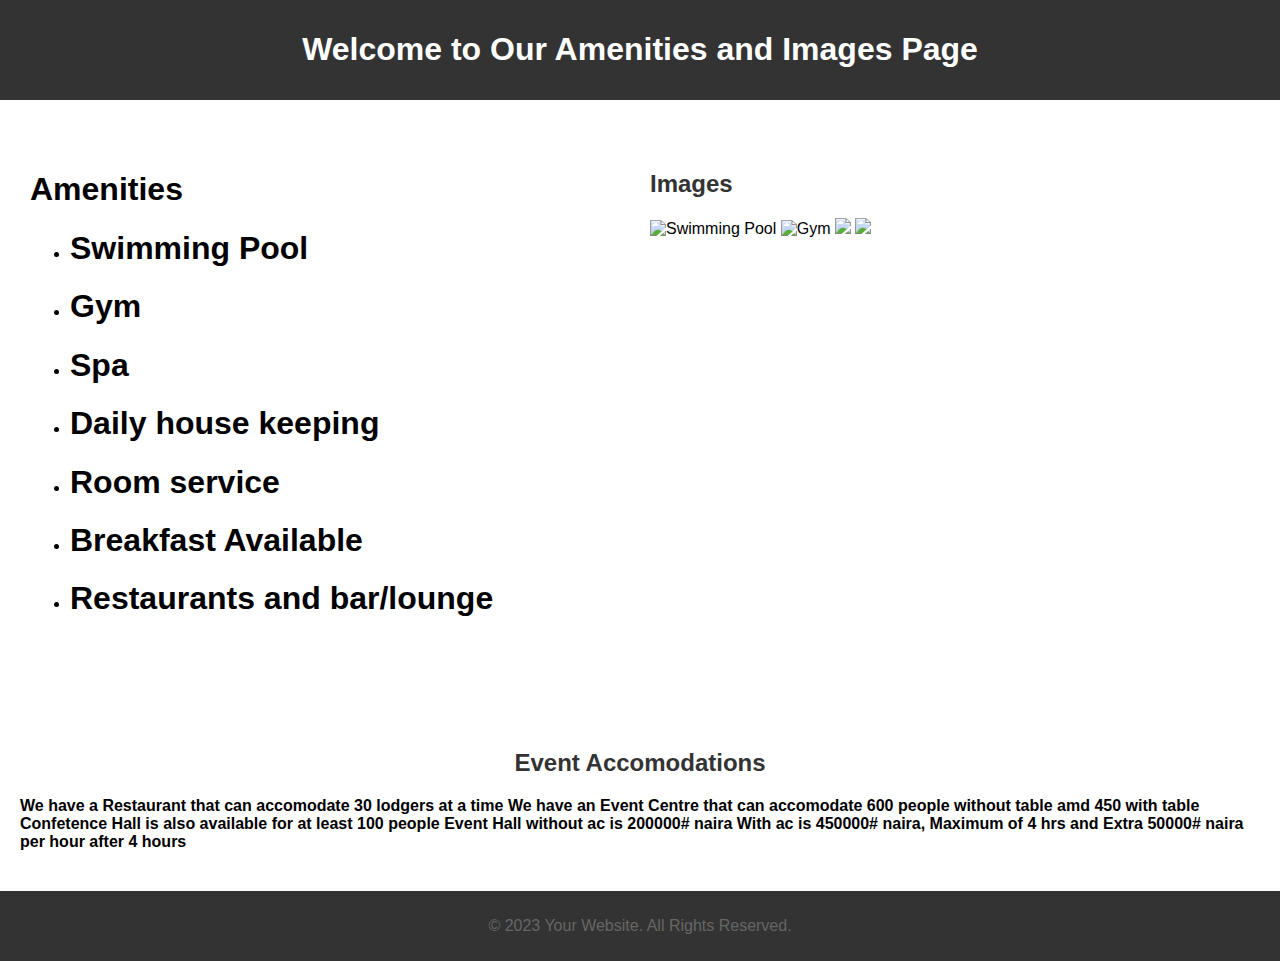
==== Amenities.html @ e19c9901 "Update Amenities.html" ====
<!DOCTYPE html>
<html lang="en">
<head>
<meta charset="UTF-8">
<meta name="viewport" content="width=device-width, initial-scale=1.0">
<title>Amenities and Images</title>
<link rel="stylesheet" href="styles.css">
</head>
<body>
<header>
<h1>Welcome to Our Amenities and Images Page</h1>
</header>
<main>
<section class="amenities">
<h1>Amenities</h1>
<ul>
<li><h1>Swimming Pool</h1></li>
<li><h1>Gym</h1></li>
<li><h1>Spa</h1></li>
<li><h1>Daily house keeping</h1></li>
<li><h1>Room service</h1></li>
<li><h1>Breakfast Available</h1></li>
<li><h1>Restaurants and bar/lounge</h1></li>
</ul>
 </section>
<section class="images">
<h2>Images</h2>
<img src="https://images.trvl-media.com/lodging/36000000/35200000/35195000/35194966/33d67f41.jpg?impolicy=resizecrop&rw=1200&ra=fit" alt="Swimming Pool">
<img src="https://images.trvl-media.com/lodging/36000000/35200000/35195000/35194966/44beff1b.jpg?impolicy=resizecrop&rw=1200&ra=fit" alt="Gym">
 <img  src="https://www.shutterstock.com/image-photo/wedding-hall-other-function-facility-600nw-487246921.jpg">
  <img src="https://media.istockphoto.com/id/584573082/photo/wedding-hall-or-other-function-facility-set-for-fine-dining.jpg?s=612x612&w=0&k=20&c=Ox9T0JIeGaCXPs_EEoAy5Uc98mY_kCnP9pTz06tb6iI=">
</section>
</main>
 <section class="owner-info">
  <center><h2>Event Accomodations</h2></center>
 <b>We have a Restaurant that can accomodate 30 lodgers at a time</b>
  <b>We have an Event Centre that can accomodate 600 people without table amd 450 with table</b>
  <b>Confetence Hall is also available for at least 100 people</b>
  <b>Event Hall without ac is 200000# naira With ac is 450000# naira, Maximum of 4 hrs and Extra 50000# naira per hour after 4 hours</b>
  </section>
<footer>
<p>&copy; 2023 Your Website. All Rights Reserved.</p>
</footer>
</body>
</html>
---- styles.css ----
body {
    font-family: Arial, sans-serif;
    margin: 0;
    padding: 0;
}

header {
    background-color: #333;
    color:green;
    text-align: center;
    padding: 10px 0;
    image-position:left;
}

nav ul {
    list-style-type: none;
    padding: 0;
}

nav ul li {
    display: inline;
    margin-right: 20px;
}

a {
    text-decoration: none;
    color: #fff;
}

section {
    padding: 20px;
    margin: 20px 0;
}

footer {
    background-color: #333;
    color: #fff;
    text-align: center;
    padding: 10px 0;
}

Amenities

/* styles.css */
body {
    font-family: Arial, sans-serif;
    margin: 0;
    padding: 0;
}

header {
    background-color: #333;
    color: #fff;
    text-align: center;
    padding: 10px 0;
}

main {
    display: flex;
    justify-content: space-around;
    padding: 20px;
}

.amenities, .images {
    flex: 1;
    padding: 10px;
}

footer {
    background-color: #333;
    color: #fff;
    text-align: center;
    padding: 10px 0;
}


contacts
body {
    font-family: Arial, sans-serif;
    margin: 0;
    padding: 0;
}

header {
    background-color: #333;
    color: white;
    text-align: center;
    padding: 10px 0;
}

.contact-info {
    margin: 20px;
}

h2 {
    color: #333;
}

p {
    color: #666;
}
 




 ROOMS
 /* styles.css */
body {
    font-family: Arial, sans-serif;
    margin: 0;
    padding: 0;
}

header {
    background-color: #333;
    color: #fff;
    text-align: center;
    padding: 10px 0;
}

.room {
    margin: 20px;
    padding: 10px;
    border: 1px solid #ccc;
}

img {
    max-width: 100%;
    height: auto;
}

h2 {
    color: #333;
}

p {
    color: #666;
}
OWNER
.owner-info {
    background-color: #f9f9f9;
    padding: 20px;
    margin-bottom: 20px;
}

.image-gallery {
    display: grid;
    grid-template-columns: repeat(3, 1fr);
    grid-gap: 10px;
}

.image-gallery img {
    width: 100%;
    height: auto;
}
.carousel {
  width: 100%;
  height: 400px;
  position: relative;
  overflow: hidden;
}

.slide {
  position: absolute;
  width: 100%;
  height: 100%;
  opacity: 0;
  transition: opacity 1s ease-in-out;
}

.slide.active {
  opacity: 1;
}



.carousel {
  width: 100%;
  height: 400px;
  position: relative;
  overflow: hidden;
}

.slide {
  position: absolute;
  width: 100%;
  height: 100%;
  opacity: 0;
  transition: opacity 1s ease-in-out;
}

.slide.active {
  opacity: 1;
}


.services-container {
  display: flex;
  flex-wrap: wrap;
  justify-content: space-between;
  max-width: 1200px; /* Adjust as needed */
  margin: 0 auto;
  padding: 20px;
}

.service {
  width: calc(33.33% - 20px); /* 3 services per row */
  margin-bottom: 20px;
  text-align: center;
}

.service img {
  width: 80px;
  height: 80px;
  margin-bottom: 10px;
}

.service h3 {
  font-size: 18px;
  margin-bottom: 5px;
}

.service p {
  font-size: 14px;
}

/* Media Query for Mobile */
@media (max-width: 768px) {
  .service {
      width: calc(50% - 20px); /* 2 services per row on mobile */
  }
}
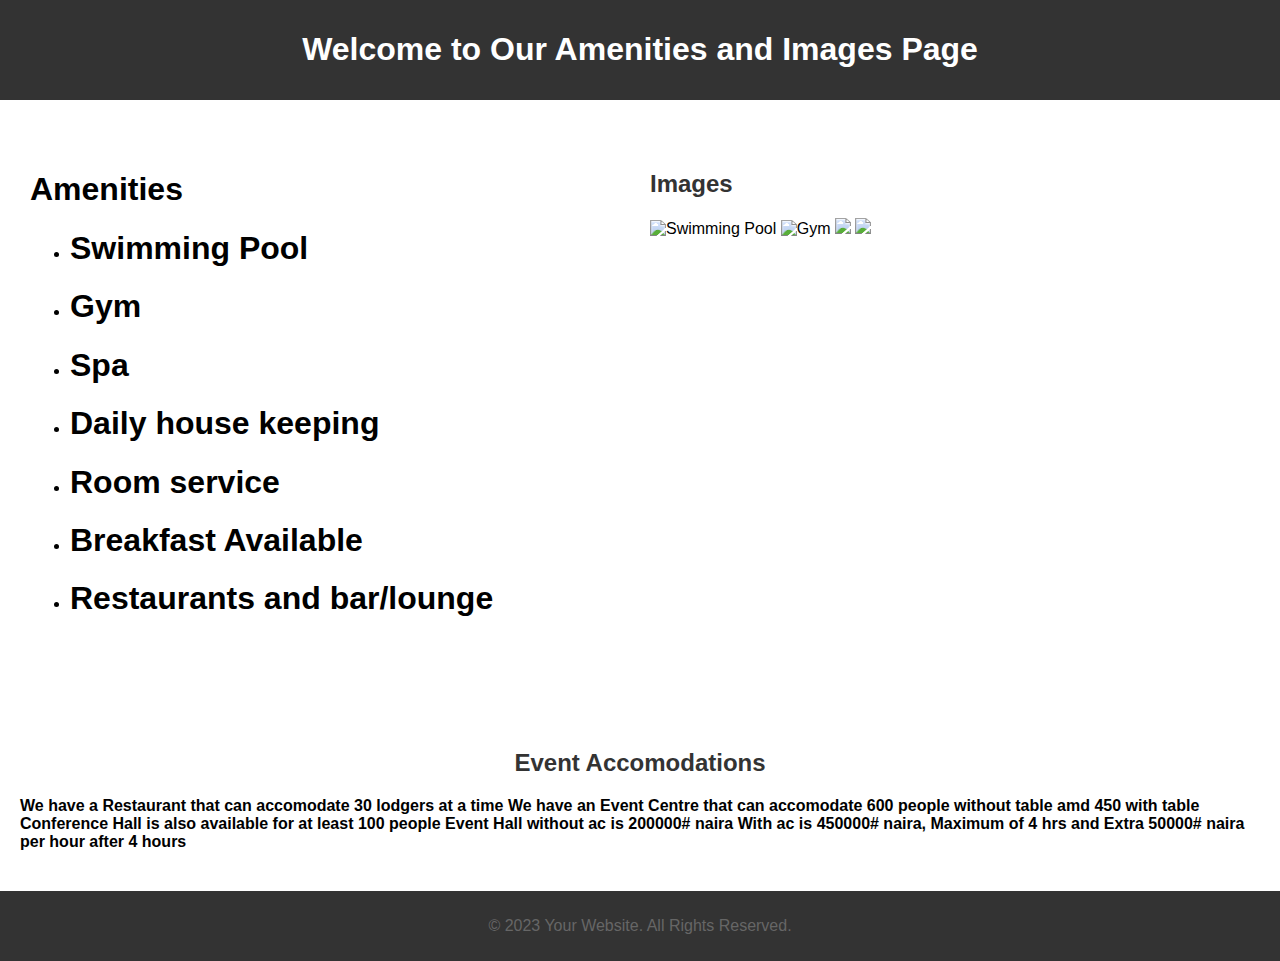
==== commit a2f39522: "Update Amenities.html" ====
--- a/Amenities.html
+++ b/Amenities.html
@@ -29,13 +29,14 @@
 <img src="https://images.trvl-media.com/lodging/36000000/35200000/35195000/35194966/44beff1b.jpg?impolicy=resizecrop&rw=1200&ra=fit" alt="Gym">
  <img  src="https://www.shutterstock.com/image-photo/wedding-hall-other-function-facility-600nw-487246921.jpg">
   <img src="https://media.istockphoto.com/id/584573082/photo/wedding-hall-or-other-function-facility-set-for-fine-dining.jpg?s=612x612&w=0&k=20&c=Ox9T0JIeGaCXPs_EEoAy5Uc98mY_kCnP9pTz06tb6iI=">
+ 
 </section>
 </main>
  <section class="owner-info">
   <center><h2>Event Accomodations</h2></center>
  <b>We have a Restaurant that can accomodate 30 lodgers at a time</b>
   <b>We have an Event Centre that can accomodate 600 people without table amd 450 with table</b>
-  <b>Confetence Hall is also available for at least 100 people</b>
+  <b>Conference Hall is also available for at least 100 people</b>
   <b>Event Hall without ac is 200000# naira With ac is 450000# naira, Maximum of 4 hrs and Extra 50000# naira per hour after 4 hours</b>
   </section>
 <footer>
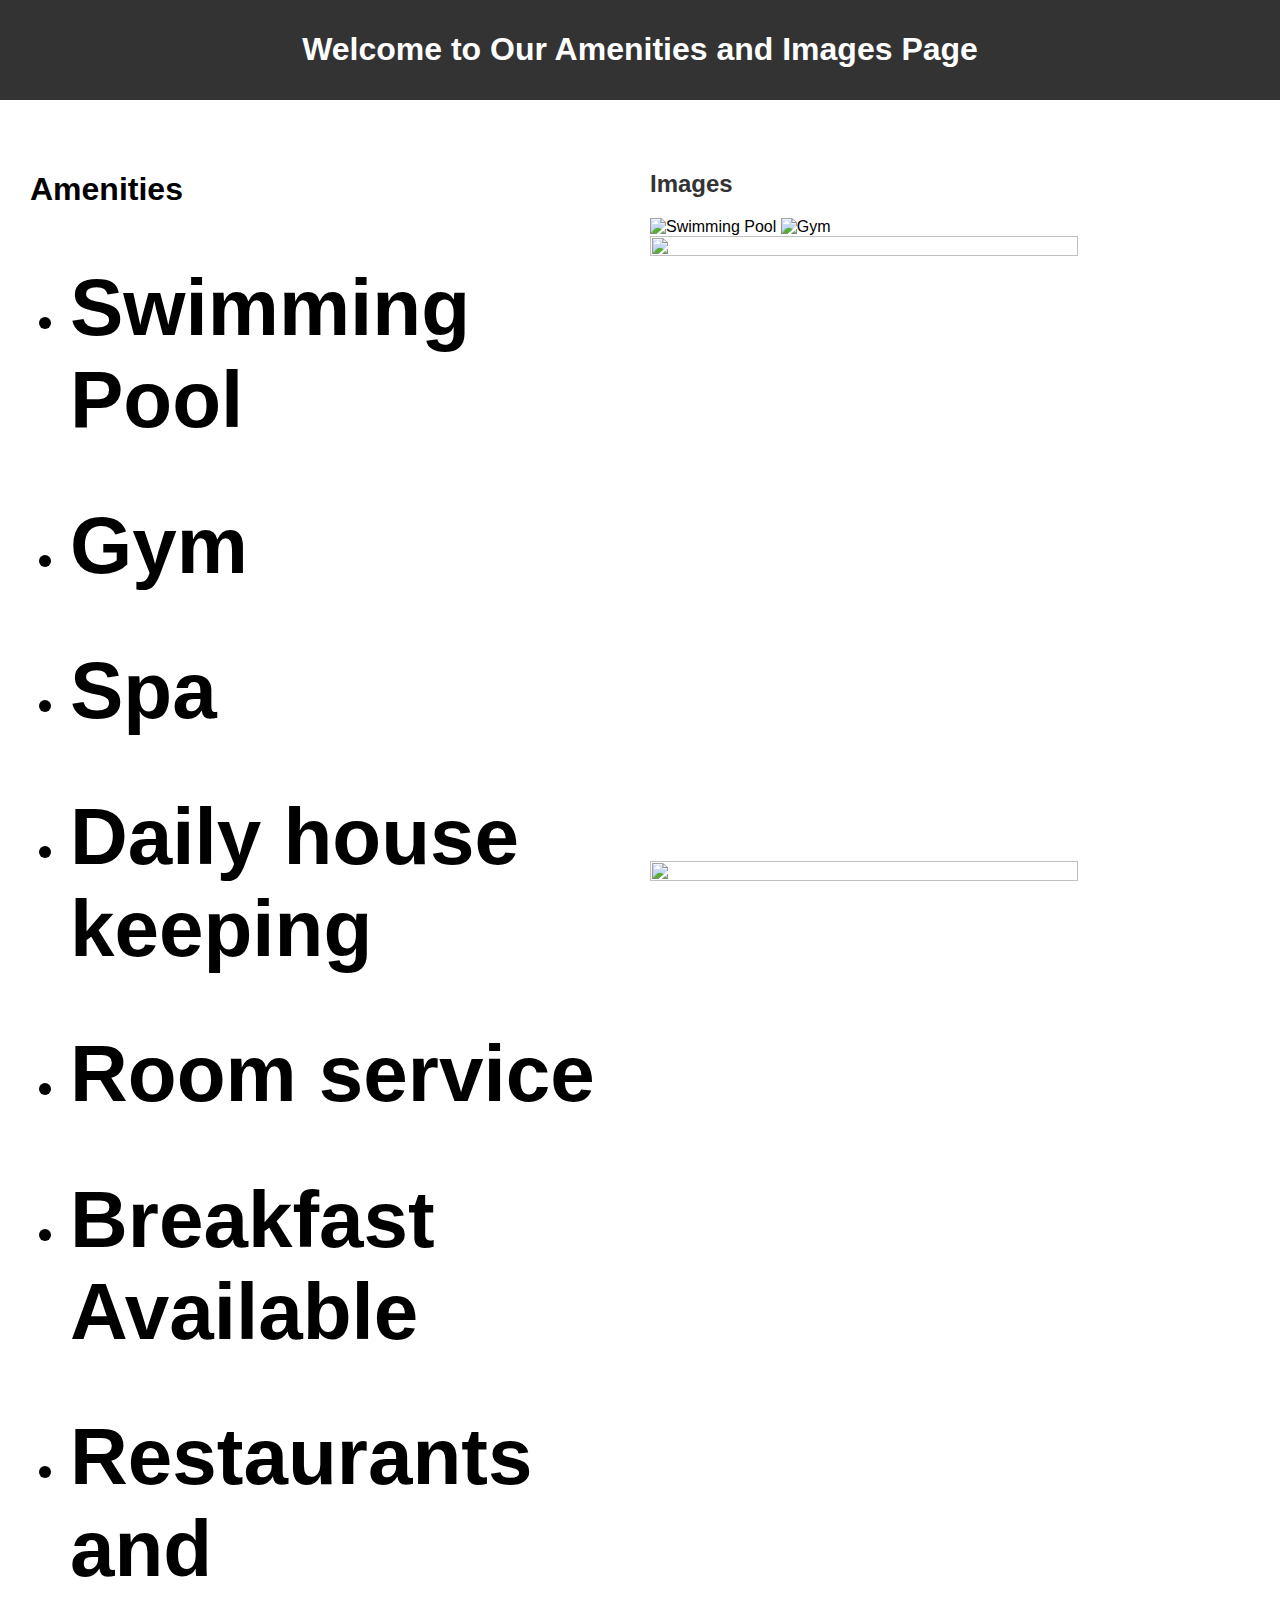
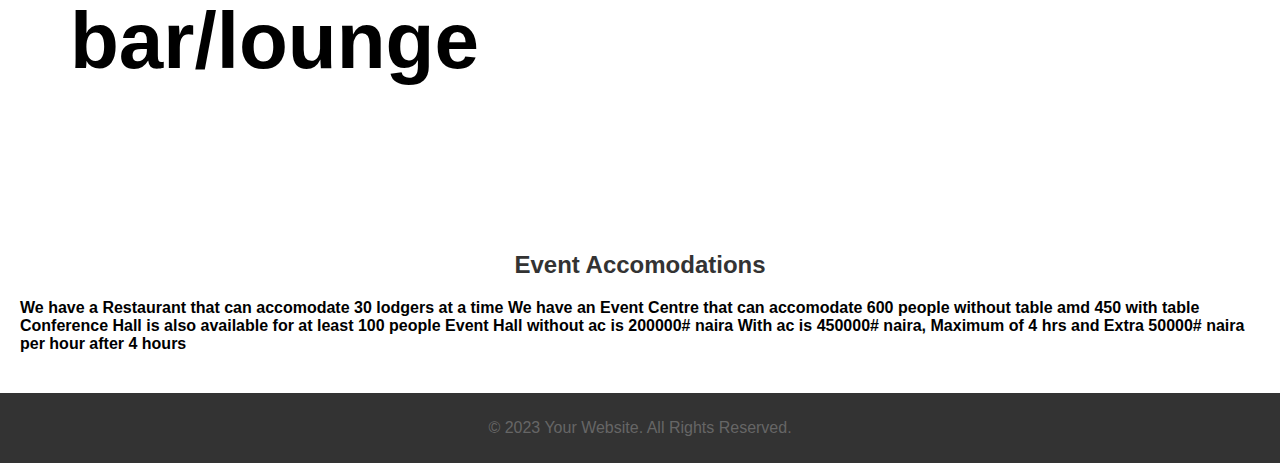
==== commit 898970e8: "Update Amenities.html" ====
--- a/Amenities.html
+++ b/Amenities.html
@@ -13,7 +13,7 @@
 <main>
 <section class="amenities">
 <h1>Amenities</h1>
-<ul>
+<ul style="font-size:40px;">
 <li><h1>Swimming Pool</h1></li>
 <li><h1>Gym</h1></li>
 <li><h1>Spa</h1></li>
@@ -25,10 +25,10 @@
  </section>
 <section class="images">
 <h2>Images</h2>
-<img src="https://images.trvl-media.com/lodging/36000000/35200000/35195000/35194966/33d67f41.jpg?impolicy=resizecrop&rw=1200&ra=fit" alt="Swimming Pool">
-<img src="https://images.trvl-media.com/lodging/36000000/35200000/35195000/35194966/44beff1b.jpg?impolicy=resizecrop&rw=1200&ra=fit" alt="Gym">
- <img  src="https://www.shutterstock.com/image-photo/wedding-hall-other-function-facility-600nw-487246921.jpg">
-  <img src="https://media.istockphoto.com/id/584573082/photo/wedding-hall-or-other-function-facility-set-for-fine-dining.jpg?s=612x612&w=0&k=20&c=Ox9T0JIeGaCXPs_EEoAy5Uc98mY_kCnP9pTz06tb6iI=">
+<img height="625px" width="428px" src="https://images.trvl-media.com/lodging/36000000/35200000/35195000/35194966/33d67f41.jpg?impolicy=resizecrop&rw=1200&ra=fit" alt="Swimming Pool">
+<img height="625px" width="428px" src="https://images.trvl-media.com/lodging/36000000/35200000/35195000/35194966/44beff1b.jpg?impolicy=resizecrop&rw=1200&ra=fit" alt="Gym">
+ <img height="625px" width="428px" src="https://www.instagram.com/peakolamsuiteshotel/p/CJqxGP5hgMc/">
+  <img height="625px" width="428px" src="https://media.istockphoto.com/id/584573082/photo/wedding-hall-or-other-function-facility-set-for-fine-dining.jpg?s=612x612&w=0&k=20&c=Ox9T0JIeGaCXPs_EEoAy5Uc98mY_kCnP9pTz06tb6iI=">
  
 </section>
 </main>
--- a/styles.css
+++ b/styles.css
@@ -4,8 +4,8 @@
     padding: 0;
 }
 
-header {
-    background-color: #333;
+.as {
+    background-color:lightskyblue;
     color:green;
     text-align: center;
     padding: 10px 0;
@@ -32,8 +32,8 @@
     margin: 20px 0;
 }
 
-footer {
-    background-color: #333;
+.ad {
+    background-color:lightskyblue;
     color: #fff;
     text-align: center;
     padding: 10px 0;
@@ -123,6 +123,10 @@
     margin: 20px;
     padding: 10px;
     border: 1px solid #ccc;
+    display:block;
+
+
+
 }
 
 img {
@@ -193,6 +197,8 @@
 .slide.active {
   opacity: 1;
 }
+
+
 
 
 .services-container {
@@ -231,3 +237,32 @@
       width: calc(50% - 20px); /* 2 services per row on mobile */
   }
 }
+
+.ay button {
+ padding:7px;
+ color:ghostwhite;
+ background-color:sandybrown;
+ border-radius:32px;
+ cursor:pointer;
+ font-weight:bold ;
+width:none;
+}
+.ay:hover {
+    background-color:aquamarine;
+    border-radius: 32px;
+}
+.as{
+   border-radius:100px; 
+   background-color:red;
+   margin:32px ;
+   display:block;
+   padding:2px;
+}
+.as:hover{
+    background-color:blue;
+    border-radius:100px;
+} 
+.ag{
+   display:block;
+   border-radius: 100px;
+}
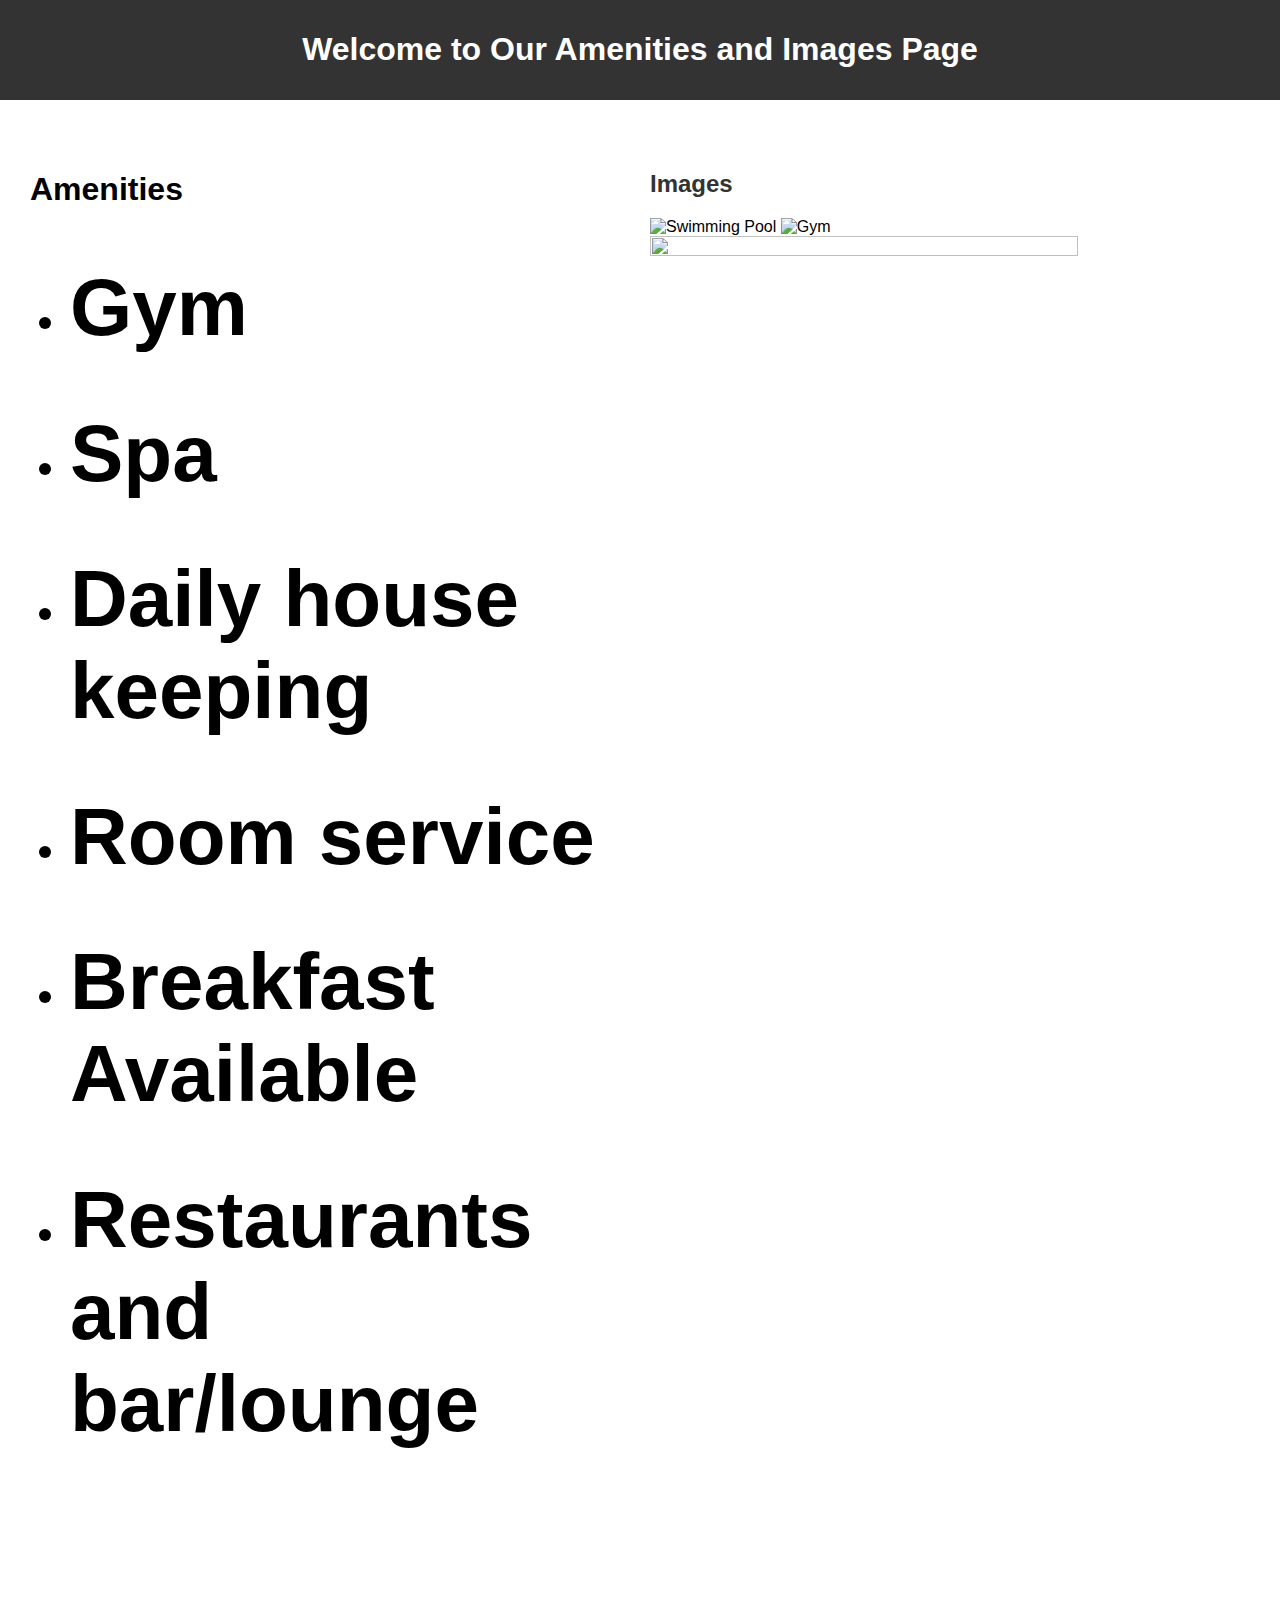
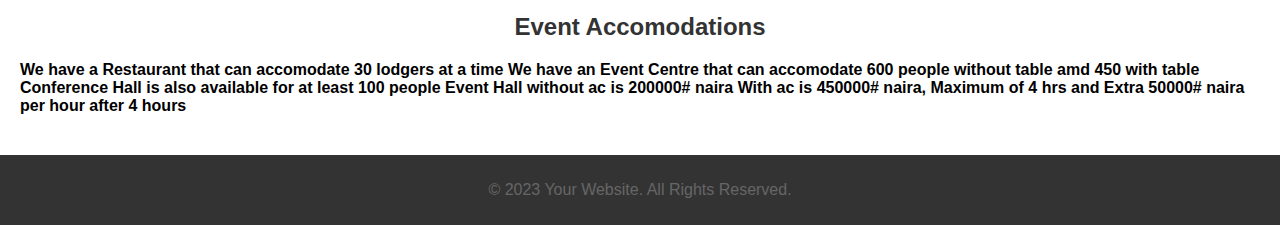
==== commit fbf18454: "Update Amenities.html" ====
--- a/Amenities.html
+++ b/Amenities.html
@@ -14,7 +14,6 @@
 <section class="amenities">
 <h1>Amenities</h1>
 <ul style="font-size:40px;">
-<li><h1>Swimming Pool</h1></li>
 <li><h1>Gym</h1></li>
 <li><h1>Spa</h1></li>
 <li><h1>Daily house keeping</h1></li>
@@ -27,7 +26,6 @@
 <h2>Images</h2>
 <img height="625px" width="428px" src="https://images.trvl-media.com/lodging/36000000/35200000/35195000/35194966/33d67f41.jpg?impolicy=resizecrop&rw=1200&ra=fit" alt="Swimming Pool">
 <img height="625px" width="428px" src="https://images.trvl-media.com/lodging/36000000/35200000/35195000/35194966/44beff1b.jpg?impolicy=resizecrop&rw=1200&ra=fit" alt="Gym">
- <img height="625px" width="428px" src="https://www.instagram.com/peakolamsuiteshotel/p/CJqxGP5hgMc/">
   <img height="625px" width="428px" src="https://media.istockphoto.com/id/584573082/photo/wedding-hall-or-other-function-facility-set-for-fine-dining.jpg?s=612x612&w=0&k=20&c=Ox9T0JIeGaCXPs_EEoAy5Uc98mY_kCnP9pTz06tb6iI=">
  
 </section>
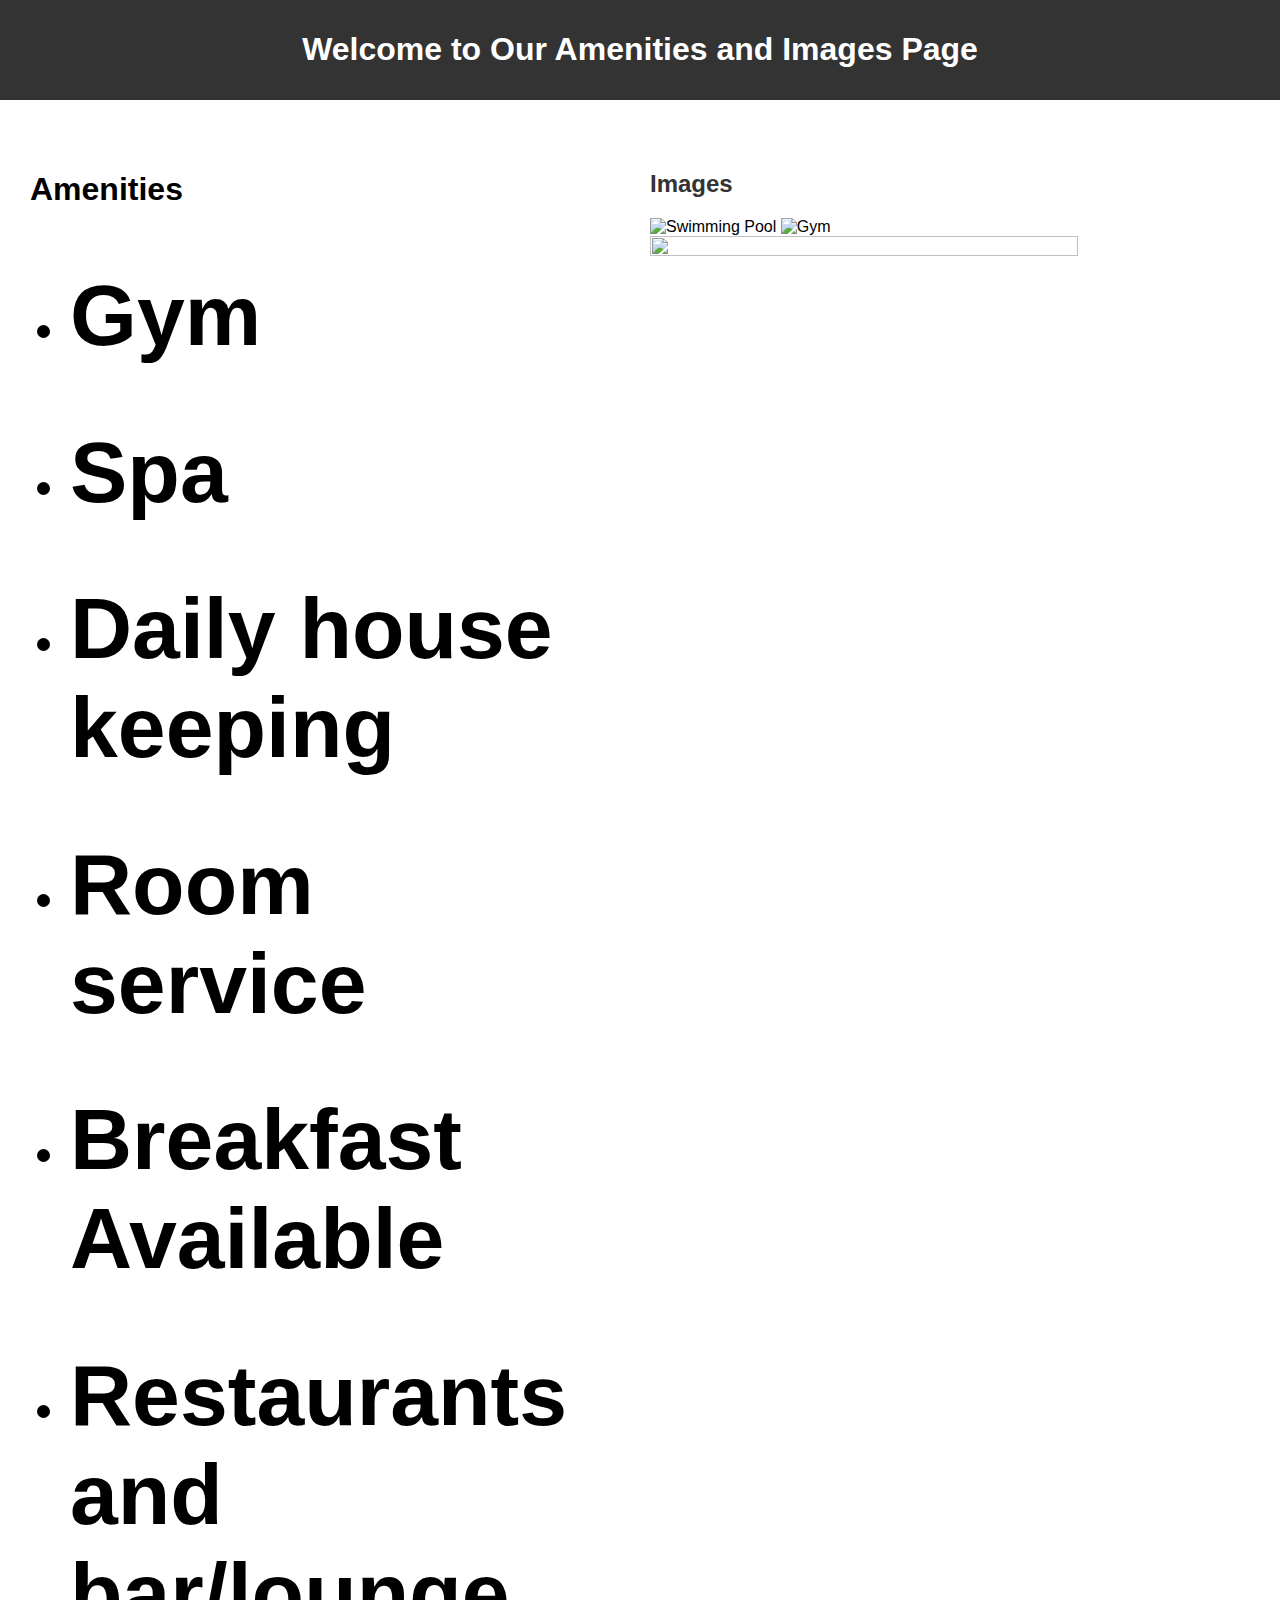
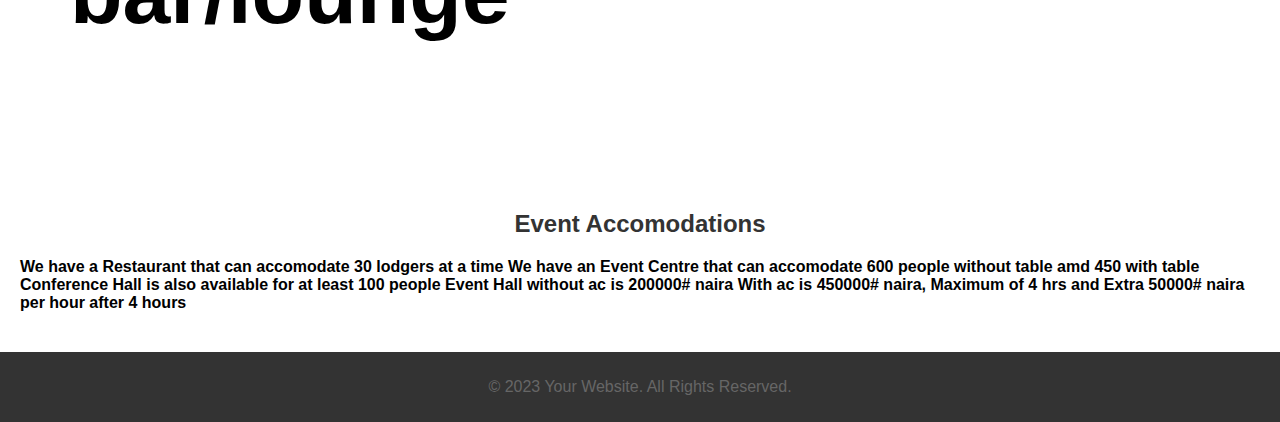
==== commit a07b9dea: "Update Amenities.html" ====
--- a/Amenities.html
+++ b/Amenities.html
@@ -13,7 +13,7 @@
 <main>
 <section class="amenities">
 <h1>Amenities</h1>
-<ul style="font-size:40px;">
+<ul style="font-size:43px;">
 <li><h1>Gym</h1></li>
 <li><h1>Spa</h1></li>
 <li><h1>Daily house keeping</h1></li>
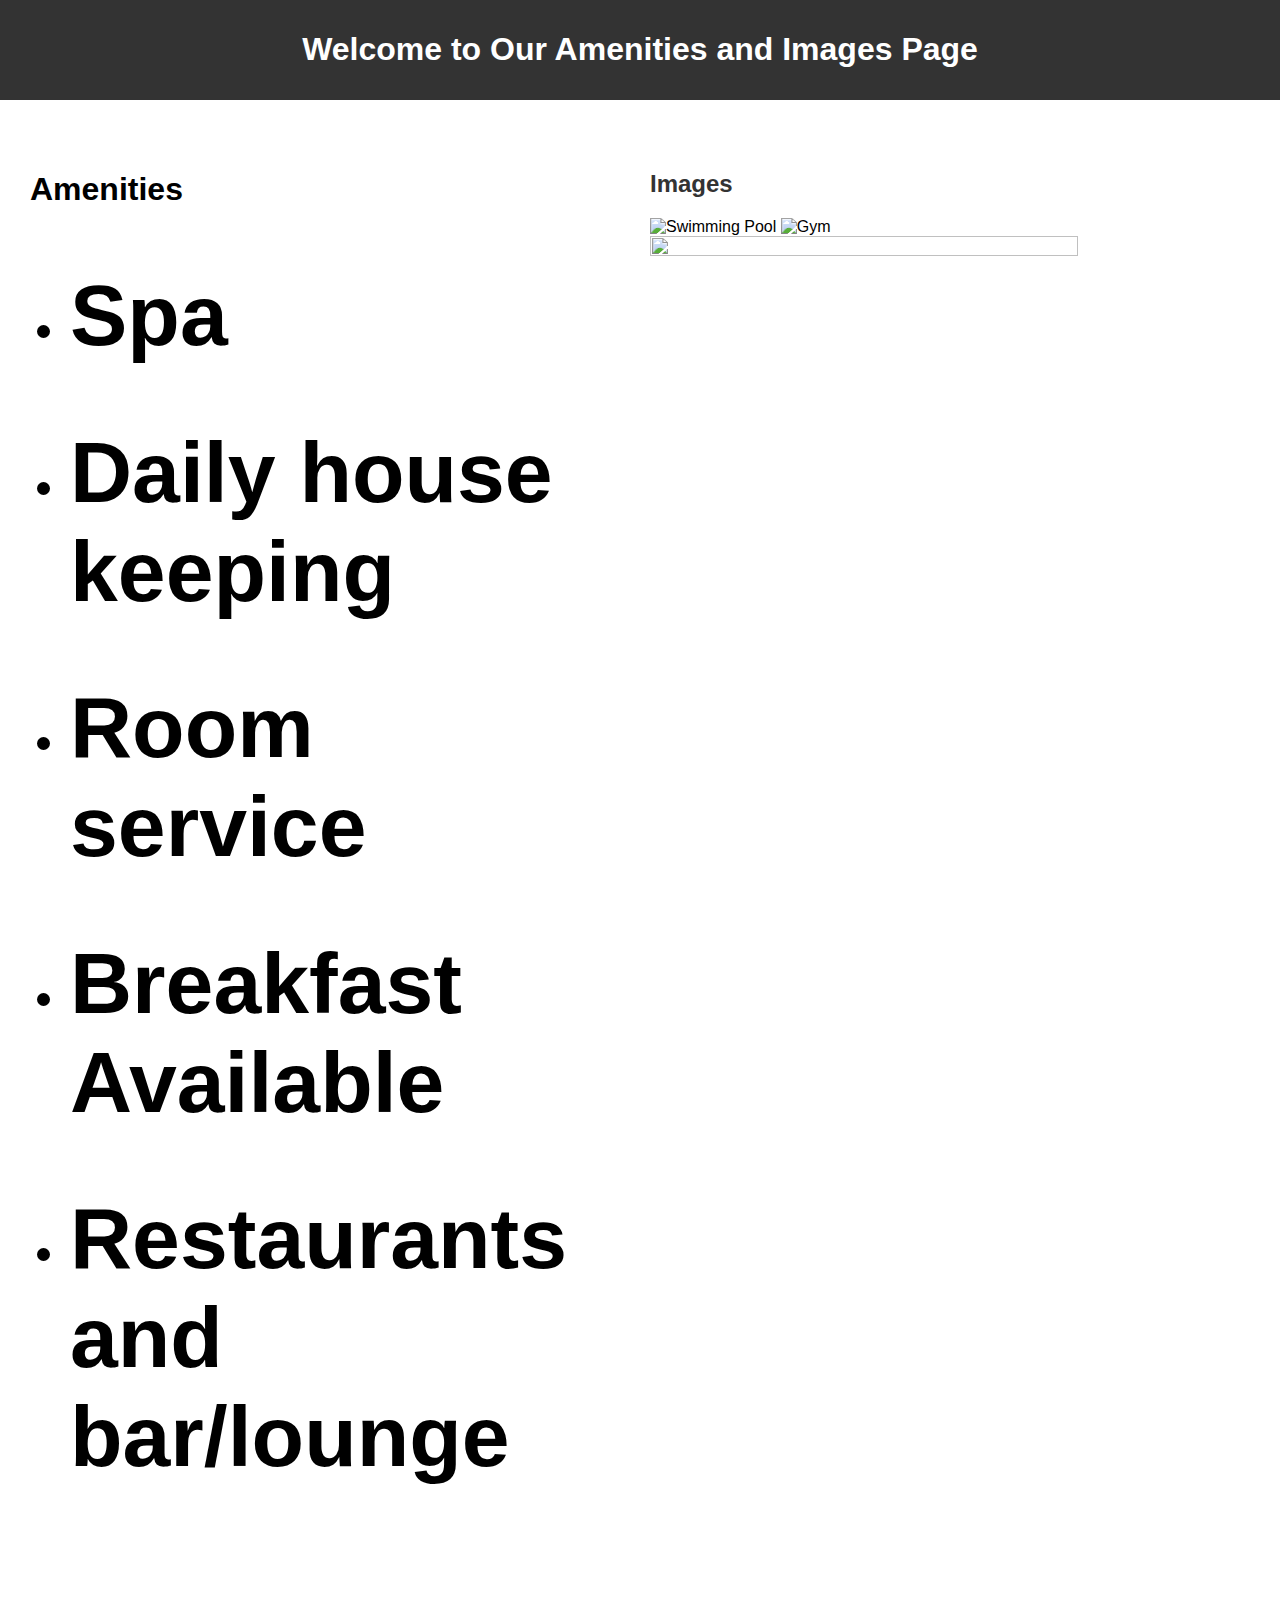
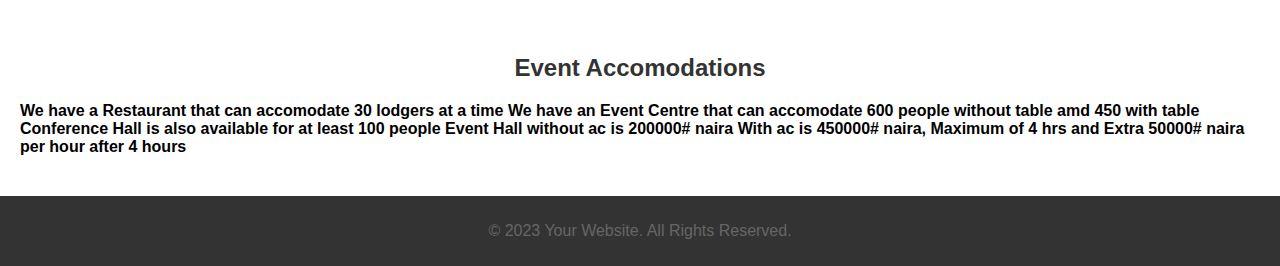
==== commit 22ab3789: "Update Amenities.html" ====
--- a/Amenities.html
+++ b/Amenities.html
@@ -14,7 +14,6 @@
 <section class="amenities">
 <h1>Amenities</h1>
 <ul style="font-size:43px;">
-<li><h1>Gym</h1></li>
 <li><h1>Spa</h1></li>
 <li><h1>Daily house keeping</h1></li>
 <li><h1>Room service</h1></li>
--- a/styles.css
+++ b/styles.css
@@ -39,6 +39,21 @@
     padding: 10px 0;
 }
 
+.a{
+  display: flex;
+  justify-content: center; /* Horizontally center */
+  grid-gap:15px;
+}
+.ap button{
+transform: translateX(-50%) ;
+transition: trasform 0.3 ease ;
+}
+.ap button:hover{
+    border-radius:50px;
+    background-color:;
+    transform:translateX(-50%) translateY(-10px) ;
+
+}
 Amenities
 
 /* styles.css */
@@ -266,3 +281,8 @@
    display:block;
    border-radius: 100px;
 }
+.lp:hover{
+    background-color:orangered;
+    border-radius: 5px;
+
+}
